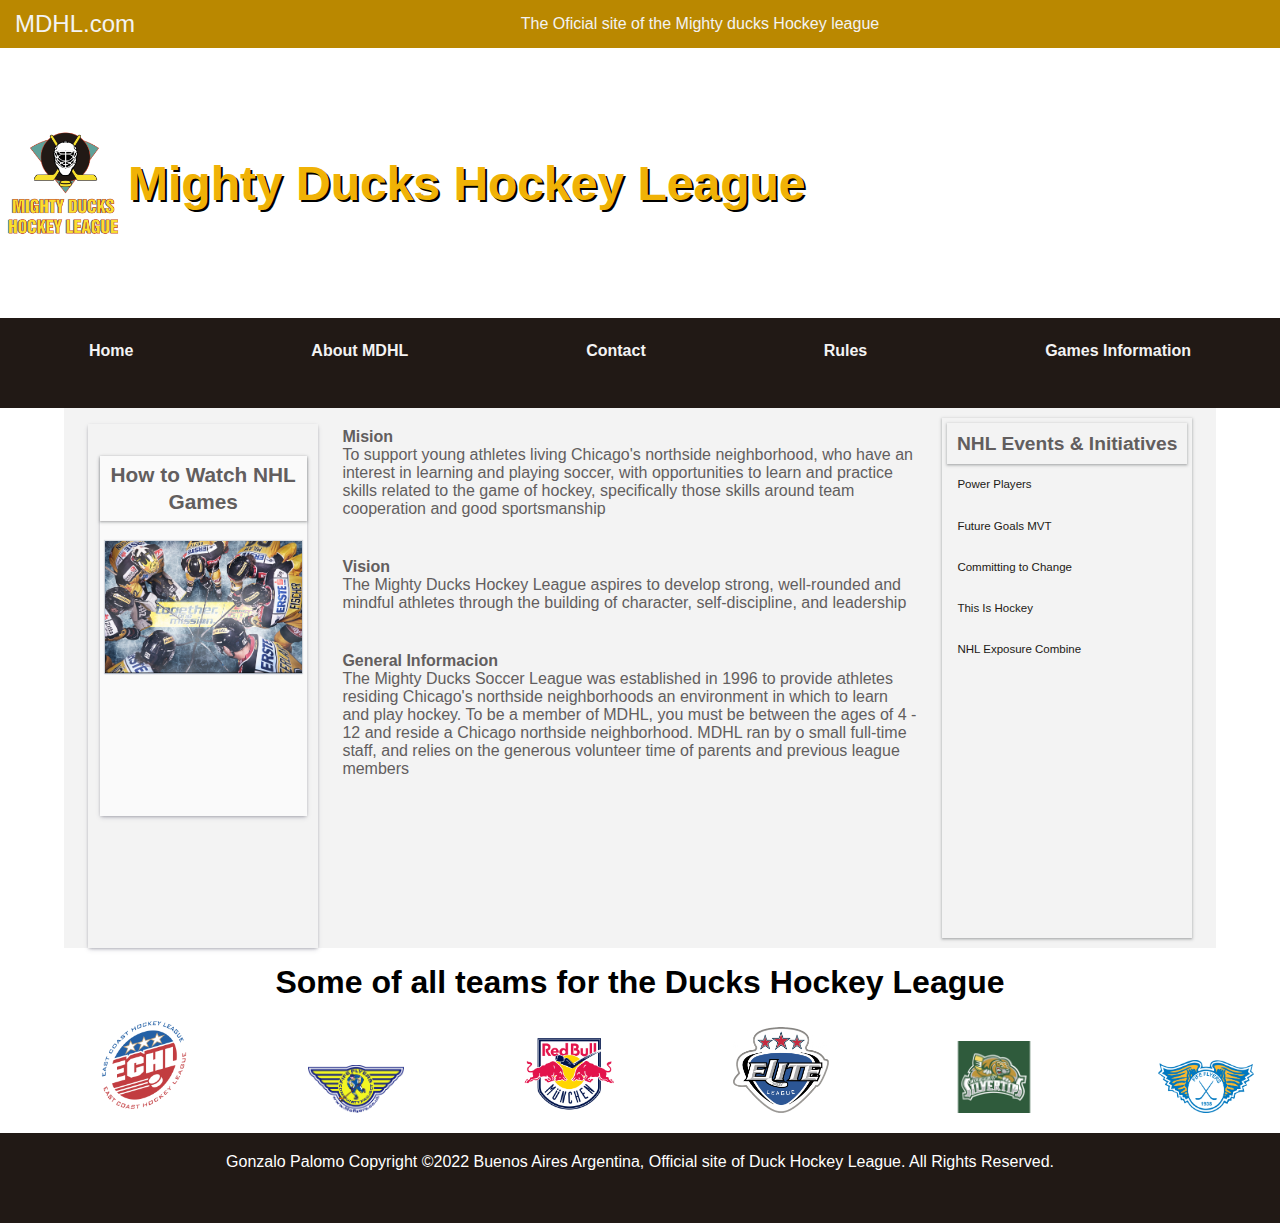
==== about.html @ b716400f "creating an new repositorie of my challenge in mindhub" ====
<!DOCTYPE html>
<html lang="en">
<head>
    <meta charset="UTF-8">
    <meta http-equiv="X-UA-Compatible" content="IE=edge">
    <meta name="viewport" content="width=device-width, initial-scale=1.0">
    <link rel="stylesheet" href="./mdhl3.css">
    <link rel="icon" type="image/x-icon" href="/assest/ico.ico">
    <title>About</title>
</head>
<body>
    <header>
        <div class="mdhl">
            <p><span>MDHL.com</span></p>
            <p>The Oficial site of the Mighty ducks Hockey league</p>
            <i class="fa-solid fa-user"></i>
        </div>
        <div class="header">
            <h1>Mighty Ducks Hockey League</h1>
            <img class="icon" src="./assest/LogoMightyducks-01.png" alt="logo1">
        </div>
        <div class="boxNavBar">
            <nav>
                <ul>
                    <li><a href="./index.html">Home</a></li>
                    <li><a href="#">About MDHL</a></li>
                    <li><a href="./contact.html">Contact</a></li>
                    <li><a href="./rules.html">Rules</a></li>
                    <li><a href="./game_info.html">Games Information</a></li>
                </ul>
            </nav>
        </div>
    </header>
    <main>
        <section class="mainSection">
            <div class="information containerAsides">
                <aside class="card-advertising">
                    <h3>How to Watch NHL Games</h3>
                    <div class="card-img">
                        <a href="https://www.nhl.com/info/how-to-watch"><img src="./assest/backgroundImage/bgImgTeam.png" alt=""></a>
                    </div>
            </aside>
            </div>
            <div class="aboutUs">
                <article>
                    <h4>Mision</h4>
                    <p>To support young athletes living Chicago's northside neighborhood, who have an interest in
                        learning and playing soccer, with opportunities to learn and practice skills related to the game
                        of
                        hockey, specifically those skills around team cooperation and good sportsmanship</p>
                </article>
                <article>
                    <h4>Vision</h4>
                    <p>The Mighty Ducks Hockey League aspires to develop strong, well-rounded and mindful athletes
                        through the building of character, self-discipline, and leadership</p>
                </article>
                <article>
                    <h4>General Informacion</h4>
                    <p>The Mighty Ducks Soccer League was established in 1996 to provide athletes residing
                        Chicago's northside neighborhoods an environment in which to learn and play hockey. To be a
                        member of MDHL, you must be between the ages of 4 - 12 and reside a Chicago northside
                        neighborhood. MDHL ran by o small full-time staff, and relies on the generous volunteer time of
                        parents and previous league members</p>
                </article>
        </div>
        <article class="headlineSection">
                <h3>NHL Events & Initiatives</h3>
                <ul>
                    <li><a href="https://www.nhl.com/fans/power-players-bios">Power Players</a></li>
                    <li><a href="https://nhl.jebbit.com/vdfqdy34?L=Owned%20Web">Future Goals MVT</a></li>
                    <li><a href="Committing to Change">Committing to Change</a></li>
                    <li><a href="https://www.nhl.com/info/this-is-hockey/">This Is Hockey</a></li>
                    <li><a href="https://www.nhl.com/info/exposure-combine">NHL Exposure Combine</a></li>
                </ul>
        </article>
    </section>
    </main>
    <aside>
        <div class="teamIcon">
            <h4>Some of all teams for the Ducks Hockey League</h4>
            <img src="./assest/team/echlTeam.png" alt="">
            <img src="./assest/team/eifeteam.png" alt="">
            <img src="./assest/team/redbul.png" alt="">
            <img src="./assest/team/elite-Ice-Hockey-League-Logo-PNG-Clipart-Background.png" alt="">
            <img src="./assest/team/everett-Silvertips-Logo-Transparent-File.png" alt="">
            <img src="./assest/team/fife-Flyers-Logo-Transparent-Background.png" alt="">
        </div>
    </aside>
    <footer class="footer">
        <p>Gonzalo Palomo Copyright ©2022 Buenos Aires Argentina, Official site of Duck Hockey League. All Rights Reserved. </p>
    </footer>
</body>
</html>
---- mdhl3.css ----
html * {
    margin: 0;
    padding: 0;
    box-sizing: border-box;
}


/* VARIABLES OF CARD */

:root {
    --bg: #E6E6E6;
    --h: 20%;
    --w:20%;
    --fs: .8em;
    --br: 30px 0 30px 0;
    --mt: 2em;
}


/* header */
/* Intension hacer del bg-image una animation incluyendo el h1/nav */


/* BODY */

body{
        height: 100vh;
        max-width: 100%;
        font-family: 'Sintony', sans-serif;
}


/* TOP MENU OFICIAL SITE  */
.mdhl{
    display: flex;
    justify-content:space-between;
    align-items: center;
    background-color: rgb(186, 136, 0);
    color: #f3f3f3;
    min-height: 1vh;
    padding: 10px 15px;
}

.mdhl  span {
    font-size: 1.5em;
}

/*  */

/* HEADER LOGO AND H1&animation */
.header {
    display: flex;
    align-items: center;
    flex-direction: row-reverse;
    justify-content: flex-end;
    margin: 0 0 0 0px;
    min-height: 30vh;
    animation: players;
    animation-duration: 7s;
    animation-iteration-count: infinite;
}

@keyframes players {
    0%   {background-image: url(./assest/animation/animation5.png);
        background-repeat: no-repeat;
        background-position: center;
        background-size: cover;
        max-width: 100%;}
    25%  {background-image: url(./assest/animation/animation4.png);
        background-repeat: no-repeat;
        background-position: center;
        background-size: cover;
        max-width: 100%;}
    50%  {background-image: url(./assest/animation/animation3.png);
        background-repeat: no-repeat;
        background: position center;
        background-size: cover;
        max-width: 100%;}
    75%  {background-image: url(./assest/animation/animation2.png);
        background-repeat: no-repeat;
        background-position: center;
        background-size: cover;
        max-width: 100%;}
    100% {background-image: url(./assest/animation/animation1.png);
        background-repeat: no-repeat;
        background-position: center;
        background-size: cover;
        max-width: 100%;}
}

.header img {
    width: 10%;
    order: 1;
}
.header h1 {
    font-size: 3rem;
    text-shadow: 2px 2px black ;
    color:rgb(240, 178, 6);
}

/* MENU OF NAVEGATION*/

.boxNavBar nav {
    background-color: #211915;;
    height: 10vh;
    /* position: fixed;
    top: 0;
    width: 100%; "
    UN NAV QUE CUANDO SE HAGA SCROLL ADOPTE LA POSITION*/
}

.boxNavBar ul {
    display: flex;
    justify-content: space-around;
    padding-top: 1.5em;
}

.boxNavBar ul li {
    font-size: 1rem;
    list-style: none;
}

.boxNavBar ul li a {
    color: #f3f3f3;
    text-decoration: none;
    font-weight: bold;
}

/* a:link {
        background-color: red;
}

a:visited {
        background-color: green;
} */

/* a:hover {
    background-color: #000000;
    padding: 20px;
} */

/* a:active {
    background-color: rgb(240, 178, 6);
    padding: 20px;
} */

/* pendiente por definir colores y efectos */

/* style Section main of Upcoming Events in the Home */

/* MAIN */
main {
    background-image: url(./assest/backgroundImage/Screenshot\ 2022-07-07\ 034344.png);
    background-repeat: no-repeat;
    background-position: top;
    background-size: cover;
    min-height: 60vh;
    max-width: 100%;
    font-family: 'Sintony', sans-serif;
}

/* MAIN SECTION WITH 3 TYPE OF CONTENT */
section.mainSection {
    display: flex;
    background-color: #f3f3f3;
    max-width: 90vw;
    min-height: 60vh;
    margin: 0 auto 1em auto;
    color: #625e5e;
}

/* UPCOMING EVENTS */
article.firstArticle{
    background-color: #E6E6E6;
    font-size: .8em;
    max-width: 100%;
    min-height: 30vh;
    border-radius: 30px 0 30px 0;
    margin: 10px 5px 0 5px;
    padding: 5px 5px 5px 5px;
}

article.firstArticle h3{
    background-color: #211915;
    text-align: center;
    color:rgb(240, 178, 6);
    font-size: 1.5em;
    border-radius: 30px 0 30px 0;
}

/* UPCOMING EVENTS */
div.firstEvent, .secondEvent, .thirdEvent {
    display: flex;
    justify-content: flex-start;
    flex-wrap: wrap;
    align-items: center;
    min-height: 20%;
    max-width: 100%;
    font-size: .9em;
    line-height: 1.95em;
    font-weight: bold;
    border-radius: 30px 0 30px 0;
    box-shadow: rgba(0, 0, 0, 0.35) 0px 5px 15px;
    margin-top: 10px;
    padding: 0 20px;
}


div.firstEvent:hover{
    color: #f3f3f3;
    text-align: center;
    transform: scale(1.01);
    color: red;
}

div.secondEvent:hover{
    color: #f3f3f3;
    text-align: center;
    transform: scale(1.01);
    color: red;
}

div.thirdEvent:hover{
    color: #f3f3f3;
    text-align: center;
    transform: scale(1);
    color: red;
}
/* FINISH UPCOMING EVENT */

/* STYLE OF SECTION TEAM LEADER */

.information{
    max-width: 20%;
    margin: 0 auto 0 auto;
}

article.box-leader{
    display: flex;
    flex-direction: column;
    align-items: center;
    background-color: #fafafa;
    max-width: 100%;
    margin: auto;
    font-size: .6em;
    box-shadow: rgba(50, 50, 93, 0.25) 0px 2px 5px -1px, rgba(0, 0, 0, 0.3) 0px 1px 3px -1px;
    line-height: 1.75em;
    min-height: 40vh;
}

article.box-leader h3{
    box-shadow: rgba(60, 64, 67, 0.3) 0px 1px 2px 0px, rgba(60, 64, 67, 0.15) 0px 1px 3px 1px;
    text-align: center;
    font-size: 1.5em;
    max-width: 100%;
    padding: 1em;
}

.player {
    display: flex;
    align-items: center;
    margin: 10px 0;
    padding: 0 5px 0 5px;
    min-height: 20vh;
    max-width: 100%;
}

.player img {
    max-width: 30%;
    height: 40%;
    border-radius: 100%;
    box-shadow: rgba(9, 30, 66, 0.25) 0px 1px 1px, rgba(9, 30, 66, 0.13) 0px 0px 1px 1px;
}

.detail {
    min-height: 20vh;
    margin: 0px 10px 0px 10px;
    padding: 0px 0px 0px 10px;
}

.detail p {
    line-height: 2;
}

.detail span {
font-size: 4em;
font-weight: 900;
}

/* FINISH STYLE OF TEAM LEADER */

/* CENTRAL PUBLICATION OF THE MAIN  */
.newEvents{
    max-width: 60%;
    font-size: 1em;
    background-color: #FAFAFA;
    margin: 0px auto 1em auto;
}

.newEvents article {
padding: 1em 0;
}

.infoEvent {
    padding: 10px 0 40px 0px;
    margin:  5px auto 0 auto;
    max-width: 90%;
    min-height: 10vh;
    font-size: 1.5em;
}

.infoEvent h3 {
    font-size: 2em;
}

.infoEvent img:hover {
    opacity: .2;
}

.newEvents span {
    position: sticky;
    /* top: 45rem;
    left: 21.5rem; */
    min-width: 48.5%;
    min-height: 20vh;
    color: white;
    box-shadow: rgba(10, 10, 10, 0.40) 10px 90px 36px 48px inset;
    display: inline-block;
    font-size: 1.5em;
    padding: 20px;
}

/* PENDING TO DEFINE STYLE OF THE PARAGRAF IN MAIN SECTION */

.infoEvent p.mainParagraph {
    font-size: .6em;;
    line-height: 1.95em;
}

.infoEvent p {
    padding: 2px 0 10px 0px;
    margin:  1px auto 0 auto;
    font-size: .8em;
}

.infoEvent img {
    max-width: 100%;
    min-height: 40vh;
    border-radius: 10px;
    box-shadow: rgba(60, 64, 67, 0.3) 0px 1px 2px 0px, rgba(60, 64, 67, 0.15) 0px 1px 3px 1px;
}

/* STYLE OF SECTION WITH 6 ARTICLE  */

.otherNews {
    background-color: #fafafa;
    max-width: 100%;
    min-height: 10vh;
    padding: 5px 5px 5px 5px;
}

.otherNews h3{
    color: #726d6d;
    font-size: 1em;
    padding: 2px;
    line-height: 1em;
}

.containerNews {
    display: flex;
    flex-wrap: wrap;
    align-items: center;
    justify-content:center;
}

.box-news{
    max-width: 17vw;
    min-height: 40%;
    box-shadow: rgba(50, 50, 93, 0.25) 0px 2px 5px -1px, rgba(0, 0, 0, 0.3) 0px 1px 3px -1px;
    min-height: 20vh;
    margin: 0 5px 0 5px;
    padding: 10px;
}

.box-news p {
    font-size: .7em;
    line-height: 1.3em;
}

.box-news img {
    max-width: 100%;
    min-height: 30vh;
    border-radius: 10px;
}

/* SECTION RIGHT WITH INFORMATION ON HEADLINES */
.moreInformation{
    width: 20%;
}

.headlineSection {
    max-width: 100%;
    text-align: center;
    font-size: .8em;
    border-radius: 0px 30 0px 30;
    min-height: 20vh;
    margin: 10px auto 10px auto;
    padding: 5px 5px 5px 5px;
    box-shadow: rgba(60, 64, 67, 0.3) 0px 1px 2px 0px, rgba(60, 64, 67, 0.15) 0px 1px 3px 1px;
}

article.headlineSection h3{
    box-shadow: rgba(60, 64, 67, 0.3) 0px 1px 2px 0px, rgba(60, 64, 67, 0.15) 0px 1px 3px 1px;
    text-align: center;
    font-size: 1.5em;
    width: 100%;
    padding: .5em;
}

.headlineSection ul li {
    list-style: none;
    line-height: 1.75em;
    padding: 5px 5px;
    display: flex;
}

.headlineSection a {
text-decoration: none;
color: #211915;
margin: 5px;
line-height: 1.85em;
font-size: .9em;
}

/* STYLE OF CARD TEAM INFOR ARTICLE ON LEFT*/

.containerAsides {
    margin-top: 1rem;
    box-shadow: rgba(50, 50, 93, 0.25) 0px 2px 5px -1px, rgba(0, 0, 0, 0.3) 0px 1px 3px -1px;
}

aside.card-advertising{
    background-color: #fafafa;
    max-width: 90%;
    margin: 2rem auto 0 auto;
    box-shadow: rgba(50, 50, 93, 0.25) 0px 2px 5px -1px, rgba(0, 0, 0, 0.3) 0px 1px 3px -1px;
    line-height: 1.65em;
    min-height: 40vh;
    font-size: 1em;
}

.card-advertising h3{
box-shadow: rgba(60, 64, 67, 0.3) 0px 1px 2px 0px, rgba(60, 64, 67, 0.15) 0px 1px 3px 1px;
    text-align: center;
    font-size: 1.3em;
    width: 100%;
    padding: .3em;
}

.card-img {
    margin: 20px 0;
    padding: 0 5px 0 5px;
    min-height: 20vh;
    max-width: 100%;
}

.card-img img {
    width: 100%;
    height: 100%;
    box-shadow: rgba(9, 30, 66, 0.25) 0px 1px 1px, rgba(9, 30, 66, 0.13) 0px 0px 1px 1px;
}

.card-detail {
    display: flex;
    flex-direction: column;
    align-items: flex-start;
    min-height: 20vh;
    font-size: 2em;
    margin: 5px;
    padding: 5px 0 5px 0;
}

.card-detail a {
        text-decoration: none;
        color: #211915;
        margin: 5px;
        font-size: .4em;;
        line-height: 1.95em;
}

/* FINISH TEAM INFO */

.teamIcon img {
    width: 10%;
    padding: 1em;
    margin: 0 0 0 5em;
}

.teamIcon h4{
    text-align: center;
    font-size: 2em;
}

/* STYLE OF SECTION DUCKS GAMING */

div.card-detail p.pgaming {
    font-size: 12px;
}

button {
    align-items: center;
    background-color: rgb(233, 114, 3);
    padding: 10px 5px 10px 5px;
    border-style: none;
    font-size: .4em;
}

/* SECTION FOUNDING PARTNERS */

section.containerPartner {
    box-shadow: rgba(50, 50, 93, 0.25) 0px 2px 5px -1px, rgba(0, 0, 0, 0.3) 0px 1px 3px -1px;
}

.title-card h3 {
    text-align: center;
    font-size: 2.5rem;
    color: #211915;
}

.card-partner {
    display: flex;
    justify-content: space-around
}

.card-partner img {
    width: 10%;
    height: 10%;
}

.footer {
    background-color:  #211915;
    min-height: 10vh;
    color: white;
    text-align: center;
    padding: 20px;
}

/* STYLES OF ABOUT US */

div.aboutUs {
    display: flex;
    flex-direction: column;
    font-size: 1rem;
    max-width: 50%;
}

div.aboutUs article {
    padding: 10px 0 10px 0;
    margin: 10px 0 10px 0;
}

/* STYLE OF CONTACT */

.box-redes span {
    padding: 20px 0 20px 0;
    margin: auto;
}

.contactUs {
    margin: 30px;
    padding: 30px;
}

.form label, input {
    padding: 10px;
    width: 80%;
}


/* style of section rules */

div.rules {
    display: flex;
    flex-direction: column;
    font-size: 1rem;
    max-width: 50%;
    margin: 10px 0 10px 0;
}

.rules article {
    width: 80%;
    margin: auto;
    padding: 10px 0 10px 0;
    margin: 10px 0 10px 0;
}

.rules article ol li {
    padding: 10px 0 10px 0;
    margin: 10px 0 10px 0;
}

/* PENDIENTE POR DEFINIR FORM Y DEMAS INFO EN VISTA */
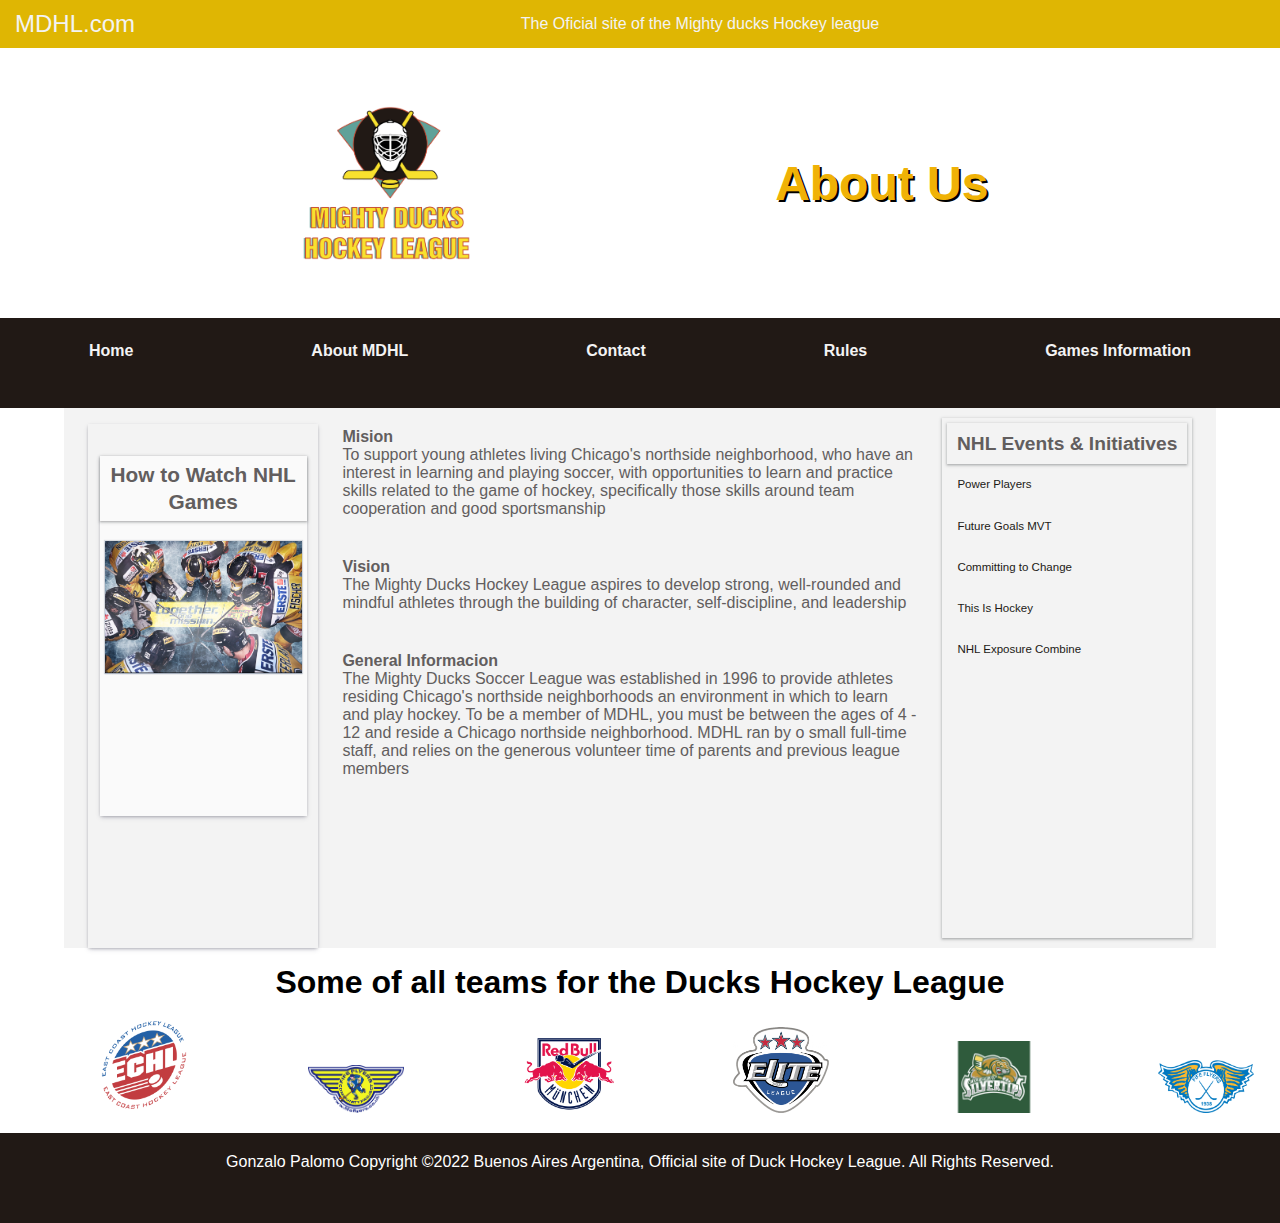
==== commit f9608703: "create the section game information" ====
--- a/about.html
+++ b/about.html
@@ -1,5 +1,6 @@
 <!DOCTYPE html>
 <html lang="en">
+
 <head>
     <meta charset="UTF-8">
     <meta http-equiv="X-UA-Compatible" content="IE=edge">
@@ -8,6 +9,7 @@
     <link rel="icon" type="image/x-icon" href="/assest/ico.ico">
     <title>About</title>
 </head>
+
 <body>
     <header>
         <div class="mdhl">
@@ -16,7 +18,7 @@
             <i class="fa-solid fa-user"></i>
         </div>
         <div class="header">
-            <h1>Mighty Ducks Hockey League</h1>
+            <h1 class="titleSection">About Us</h1>
             <img class="icon" src="./assest/LogoMightyducks-01.png" alt="logo1">
         </div>
         <div class="boxNavBar">
@@ -37,9 +39,10 @@
                 <aside class="card-advertising">
                     <h3>How to Watch NHL Games</h3>
                     <div class="card-img">
-                        <a href="https://www.nhl.com/info/how-to-watch"><img src="./assest/backgroundImage/bgImgTeam.png" alt=""></a>
+                        <a href="https://www.nhl.com/info/how-to-watch"><img
+                                src="./assest/backgroundImage/bgImgTeam.png" alt=""></a>
                     </div>
-            </aside>
+                </aside>
             </div>
             <div class="aboutUs">
                 <article>
@@ -62,18 +65,18 @@
                         neighborhood. MDHL ran by o small full-time staff, and relies on the generous volunteer time of
                         parents and previous league members</p>
                 </article>
-        </div>
-        <article class="headlineSection">
+            </div>
+            <article class="headlineSection">
                 <h3>NHL Events & Initiatives</h3>
                 <ul>
                     <li><a href="https://www.nhl.com/fans/power-players-bios">Power Players</a></li>
                     <li><a href="https://nhl.jebbit.com/vdfqdy34?L=Owned%20Web">Future Goals MVT</a></li>
-                    <li><a href="Committing to Change">Committing to Change</a></li>
+                    <li><a href="https://www.nhl.com/community/committing-to-change">Committing to Change</a></li>
                     <li><a href="https://www.nhl.com/info/this-is-hockey/">This Is Hockey</a></li>
                     <li><a href="https://www.nhl.com/info/exposure-combine">NHL Exposure Combine</a></li>
                 </ul>
-        </article>
-    </section>
+            </article>
+        </section>
     </main>
     <aside>
         <div class="teamIcon">
@@ -87,7 +90,9 @@
         </div>
     </aside>
     <footer class="footer">
-        <p>Gonzalo Palomo Copyright ©2022 Buenos Aires Argentina, Official site of Duck Hockey League. All Rights Reserved. </p>
+        <p>Gonzalo Palomo Copyright ©2022 Buenos Aires Argentina, Official site of Duck Hockey League. All Rights
+            Reserved. </p>
     </footer>
 </body>
+
 </html>--- a/mdhl3.css
+++ b/mdhl3.css
@@ -4,38 +4,30 @@
     box-sizing: border-box;
 }
 
-
 /* VARIABLES OF CARD */
-
-:root {
+/* I I should learn and practice more about variabe in css */
+/* :root {
     --bg: #E6E6E6;
     --h: 20%;
     --w:20%;
     --fs: .8em;
     --br: 30px 0 30px 0;
     --mt: 2em;
-}
-
-
-/* header */
-/* Intension hacer del bg-image una animation incluyendo el h1/nav */
-
+} */
 
 /* BODY */
-
 body{
         height: 100vh;
         max-width: 100%;
         font-family: 'Sintony', sans-serif;
 }
 
-
 /* TOP MENU OFICIAL SITE  */
 .mdhl{
     display: flex;
     justify-content:space-between;
     align-items: center;
-    background-color: rgb(186, 136, 0);
+    background-color: rgb(223, 182, 3);
     color: #f3f3f3;
     min-height: 1vh;
     padding: 10px 15px;
@@ -52,7 +44,7 @@
     display: flex;
     align-items: center;
     flex-direction: row-reverse;
-    justify-content: flex-end;
+    justify-content: space-evenly;
     margin: 0 0 0 0px;
     min-height: 30vh;
     animation: players;
@@ -88,14 +80,19 @@
         max-width: 100%;}
 }
 
+
 .header img {
-    width: 10%;
+    width: 15%;
     order: 1;
 }
 .header h1 {
     font-size: 3rem;
     text-shadow: 2px 2px black ;
     color:rgb(240, 178, 6);
+}
+
+.titleSection h1{
+    text-align: center;
 }
 
 /* MENU OF NAVEGATION*/
@@ -126,22 +123,12 @@
     font-weight: bold;
 }
 
-/* a:link {
-        background-color: red;
-}
-
-a:visited {
-        background-color: green;
-} */
-
-/* a:hover {
-    background-color: #000000;
-    padding: 20px;
-} */
-
-/* a:active {
+li:hover {
+    background-color: #5d5a5a;
+}
+
+/* li:active {
     background-color: rgb(240, 178, 6);
-    padding: 20px;
 } */
 
 /* pendiente por definir colores y efectos */
@@ -226,7 +213,6 @@
     transform: scale(1);
     color: red;
 }
-/* FINISH UPCOMING EVENT */
 
 /* STYLE OF SECTION TEAM LEADER */
 
@@ -286,8 +272,6 @@
 font-size: 4em;
 font-weight: 900;
 }
-
-/* FINISH STYLE OF TEAM LEADER */
 
 /* CENTRAL PUBLICATION OF THE MAIN  */
 .newEvents{
@@ -319,8 +303,6 @@
 
 .newEvents span {
     position: sticky;
-    /* top: 45rem;
-    left: 21.5rem; */
     min-width: 48.5%;
     min-height: 20vh;
     color: white;
@@ -432,7 +414,7 @@
 font-size: .9em;
 }
 
-/* STYLE OF CARD TEAM INFOR ARTICLE ON LEFT*/
+/* STYLE OF CARD TEAM and INFO ARTICLE ON LEFT*/
 
 .containerAsides {
     margin-top: 1rem;
@@ -576,6 +558,13 @@
     width: 80%;
 }
 
+button {
+    padding: 20px;
+    margin-top: 20px;
+    font-size: 1em;
+    font-weight: 700;
+}
+
 
 /* style of section rules */
 
@@ -599,6 +588,72 @@
     margin: 10px 0 10px 0;
 }
 
+
+/* STYLE OF TABLE OF GAME INFORMATION */
+
+caption {
+    text-align: center;
+    font-weight: bolder;
+    font-style: italic;
+    padding-top: 1em;
+}
+
+caption span {
+    font-size: 2em;
+}
+
+.podcast {
+    max-height: 75vh;
+    width: 20%;
+}
+
+div.gameInformation {
+    overflow-x:auto;
+    background-color: #fafafa;
+}
+
+table {
+    width: 90%;
+    margin: auto;
+    box-shadow: rgba(50, 50, 93, 0.25) 0px 2px 5px -1px, rgba(0, 0, 0, 0.3) 0px 1px 3px -1px;
+}
+
+thead tr th {
+    color: #211915;
+    padding: 10px;
+    text-align: center;
+}
+
+thead tr:nth-child(odd){
+    background-color: rgb(223, 182, 3);
+}
+
+tr nth:nth-child(n-2) {
+    background-color: #e4dfdf;
+}
+
+tbody tr:nth-child(even){
+    background-color: rgb(225, 223, 223);
+}
+
+
+tbody tr td {
+    padding: 10px;
+    text-align: center;
+}
+
+.iconTeam img{
+    max-width: 5vw;
+    border-radius: 50%;
+}
+
+.extraInformation {
+    color: #000000;
+    padding: 20px;
+    margin: 10px;
+    width:60%;
+}
+
 /* PENDIENTE POR DEFINIR FORM Y DEMAS INFO EN VISTA */
 
 
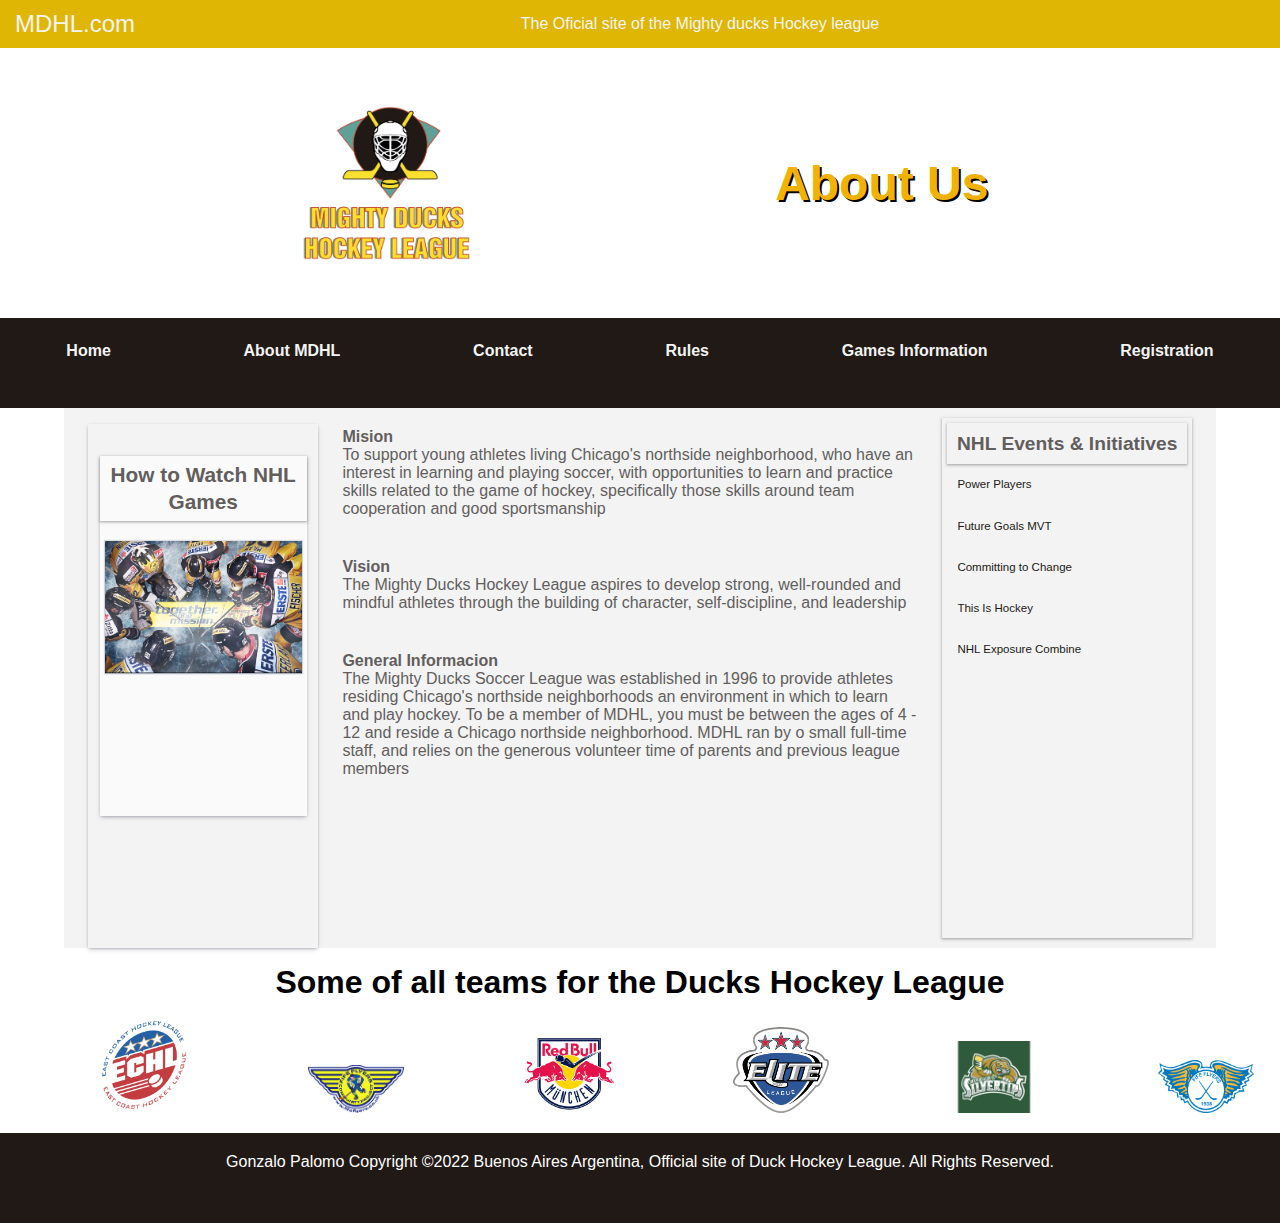
==== commit c6d53787: "editing form" ====
--- a/about.html
+++ b/about.html
@@ -29,6 +29,7 @@
                     <li><a href="./contact.html">Contact</a></li>
                     <li><a href="./rules.html">Rules</a></li>
                     <li><a href="./game_info.html">Games Information</a></li>
+                    <li><a href="./registration.html">Registration</a></li>
                 </ul>
             </nav>
         </div>
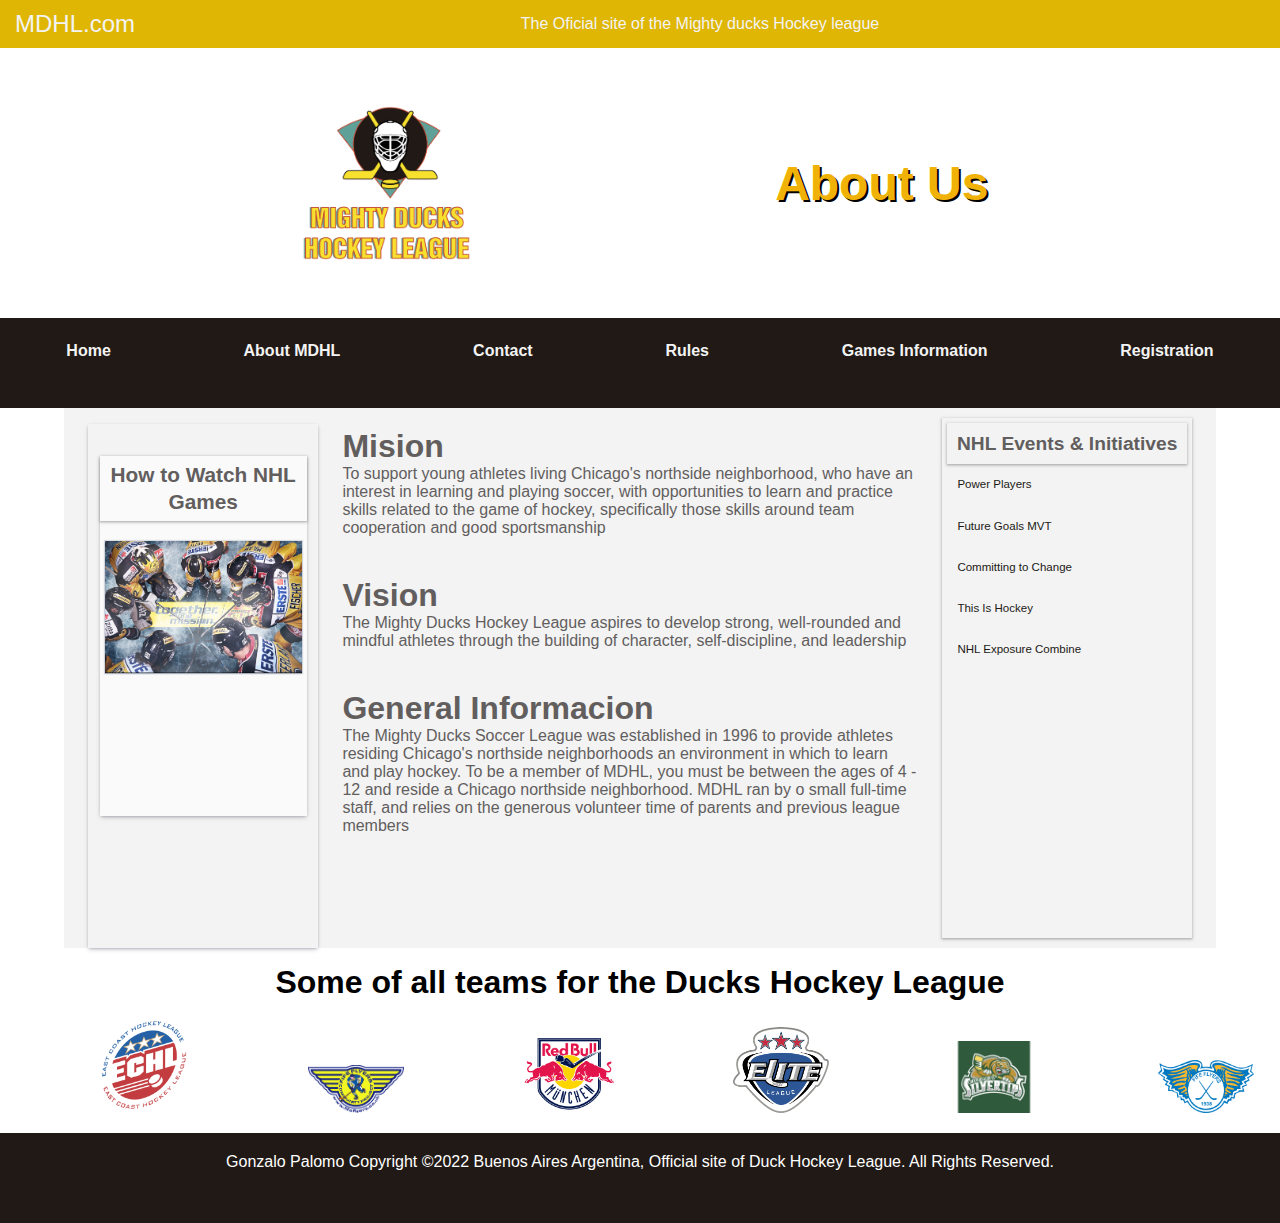
==== commit 99d38991: "set up new style and delete querys" ====
--- a/about.html
+++ b/about.html
@@ -6,19 +6,21 @@
     <meta http-equiv="X-UA-Compatible" content="IE=edge">
     <meta name="viewport" content="width=device-width, initial-scale=1.0">
     <link rel="stylesheet" href="./mdhl3.css">
-    <link rel="icon" type="image/x-icon" href="/assest/ico.ico">
+    <link rel="icon" type="image/x-icon" href="./assest/ico.ico">
     <title>About</title>
 </head>
 
 <body>
     <header>
         <div class="mdhl">
-            <p><span>MDHL.com</span></p>
+            <a href="./index.html">
+                <p><span>MDHL.com</span></p>
+            </a>
             <p>The Oficial site of the Mighty ducks Hockey league</p>
             <i class="fa-solid fa-user"></i>
         </div>
         <div class="header">
-            <h1 class="titleSection">About Us</h1>
+            <h1>About Us</h1>
             <img class="icon" src="./assest/LogoMightyducks-01.png" alt="logo1">
         </div>
         <div class="boxNavBar">
@@ -35,7 +37,7 @@
         </div>
     </header>
     <main>
-        <section class="mainSection">
+        <div class="mainSection">
             <div class="information containerAsides">
                 <aside class="card-advertising">
                     <h3>How to Watch NHL Games</h3>
@@ -77,7 +79,7 @@
                     <li><a href="https://www.nhl.com/info/exposure-combine">NHL Exposure Combine</a></li>
                 </ul>
             </article>
-        </section>
+        </div>
     </main>
     <aside>
         <div class="teamIcon">
--- a/mdhl3.css
+++ b/mdhl3.css
@@ -23,6 +23,7 @@
 }
 
 /* TOP MENU OFICIAL SITE  */
+
 .mdhl{
     display: flex;
     justify-content:space-between;
@@ -37,7 +38,10 @@
     font-size: 1.5em;
 }
 
-/*  */
+div.mdhl a {
+    text-decoration: none;
+    color: #f3f3f3;
+}
 
 /* HEADER LOGO AND H1&animation */
 .header {
@@ -80,30 +84,22 @@
         max-width: 100%;}
 }
 
-
 .header img {
     width: 15%;
     order: 1;
 }
+
 .header h1 {
     font-size: 3rem;
     text-shadow: 2px 2px black ;
     color:rgb(240, 178, 6);
 }
 
-.titleSection h1{
-    text-align: center;
-}
-
 /* MENU OF NAVEGATION*/
 
 .boxNavBar nav {
-    background-color: #211915;;
+    background-color: #211915;
     height: 10vh;
-    /* position: fixed;
-    top: 0;
-    width: 100%; "
-    UN NAV QUE CUANDO SE HAGA SCROLL ADOPTE LA POSITION*/
 }
 
 .boxNavBar ul {
@@ -124,7 +120,7 @@
 }
 
 li:hover {
-    background-color: #5d5a5a;
+    color:rgb(223, 182, 3);
 }
 
 /* li:active {
@@ -134,6 +130,7 @@
 /* pendiente por definir colores y efectos */
 
 /* style Section main of Upcoming Events in the Home */
+
 
 /* MAIN */
 main {
@@ -147,7 +144,7 @@
 }
 
 /* MAIN SECTION WITH 3 TYPE OF CONTENT */
-section.mainSection {
+div.mainSection {
     display: flex;
     background-color: #f3f3f3;
     max-width: 90vw;
@@ -157,6 +154,10 @@
 }
 
 /* UPCOMING EVENTS */
+h4{
+    font-size: 2em;
+}
+
 article.firstArticle{
     background-color: #E6E6E6;
     font-size: .8em;
@@ -183,7 +184,6 @@
     align-items: center;
     min-height: 20%;
     max-width: 100%;
-    font-size: .9em;
     line-height: 1.95em;
     font-weight: bold;
     border-radius: 30px 0 30px 0;
@@ -192,7 +192,6 @@
     padding: 0 20px;
 }
 
-
 div.firstEvent:hover{
     color: #f3f3f3;
     text-align: center;
@@ -213,6 +212,7 @@
     transform: scale(1);
     color: red;
 }
+
 
 /* STYLE OF SECTION TEAM LEADER */
 
@@ -274,6 +274,7 @@
 }
 
 /* CENTRAL PUBLICATION OF THE MAIN  */
+
 .newEvents{
     max-width: 60%;
     font-size: 1em;
@@ -281,10 +282,6 @@
     margin: 0px auto 1em auto;
 }
 
-.newEvents article {
-padding: 1em 0;
-}
-
 .infoEvent {
     padding: 10px 0 40px 0px;
     margin:  5px auto 0 auto;
@@ -298,7 +295,7 @@
 }
 
 .infoEvent img:hover {
-    opacity: .2;
+    opacity: .6;
 }
 
 .newEvents span {
@@ -312,8 +309,6 @@
     padding: 20px;
 }
 
-/* PENDING TO DEFINE STYLE OF THE PARAGRAF IN MAIN SECTION */
-
 .infoEvent p.mainParagraph {
     font-size: .6em;;
     line-height: 1.95em;
@@ -331,6 +326,7 @@
     border-radius: 10px;
     box-shadow: rgba(60, 64, 67, 0.3) 0px 1px 2px 0px, rgba(60, 64, 67, 0.15) 0px 1px 3px 1px;
 }
+
 
 /* STYLE OF SECTION WITH 6 ARTICLE  */
 
@@ -360,8 +356,8 @@
     min-height: 40%;
     box-shadow: rgba(50, 50, 93, 0.25) 0px 2px 5px -1px, rgba(0, 0, 0, 0.3) 0px 1px 3px -1px;
     min-height: 20vh;
-    margin: 0 5px 0 5px;
-    padding: 10px;
+    margin: 5 5px 5 5px;
+    padding: 5px 5px 5px 5px;
 }
 
 .box-news p {
@@ -374,6 +370,7 @@
     min-height: 30vh;
     border-radius: 10px;
 }
+
 
 /* SECTION RIGHT WITH INFORMATION ON HEADLINES */
 .moreInformation{
@@ -561,10 +558,9 @@
 button {
     padding: 20px;
     margin-top: 20px;
-    font-size: 1em;
+    font-size: .6em;
     font-weight: 700;
 }
-
 
 /* style of section rules */
 
@@ -656,4 +652,95 @@
 
 /* PENDIENTE POR DEFINIR FORM Y DEMAS INFO EN VISTA */
 
-
+h5{
+    text-align: center;
+    font-size: 2em;
+    padding: 1em;
+}
+
+div.titleForm img {
+    position: sticky;
+    left: 40rem;
+    width: 10%;
+}
+
+h6 {
+    font-size:1em;
+    padding: 1em;
+}
+
+legend {
+    width: 40rem;
+    font-size: 1em;
+}
+
+input  {
+    width: 50%;
+}
+
+div.form {
+    max-width: 80vw;
+    min-height: 60vh;
+    margin: 0 auto 1em auto;
+    color: #625e5e;
+    background-color: #e3e1e1;
+}
+
+.name{
+    display: flex;
+}
+
+.address {
+    display: flex;
+    flex-direction: column;
+    font-size: 1em;
+    padding: .5em;
+}
+
+.grade legend {
+    font-size: 1.5em;
+}
+
+.grade {
+    display: flex;
+}
+
+.date {
+    display: flex;
+    font-size: 2em;
+    width: 100%;
+    font-size: .6em;
+}
+
+.date legend {
+    font-size: 1.5em;
+}
+
+.date input {
+    width: 5%;
+}
+
+.school {
+    display: flex;
+    justify-content: space-evenly;
+}
+
+.text {
+    font-size: 1.5em;
+    margin: 1rem;
+}
+
+.btn {
+    font-size: 1.5rem;
+    color:rgb(240, 178, 6);
+}
+
+
+
+
+
+
+
+
+
+
